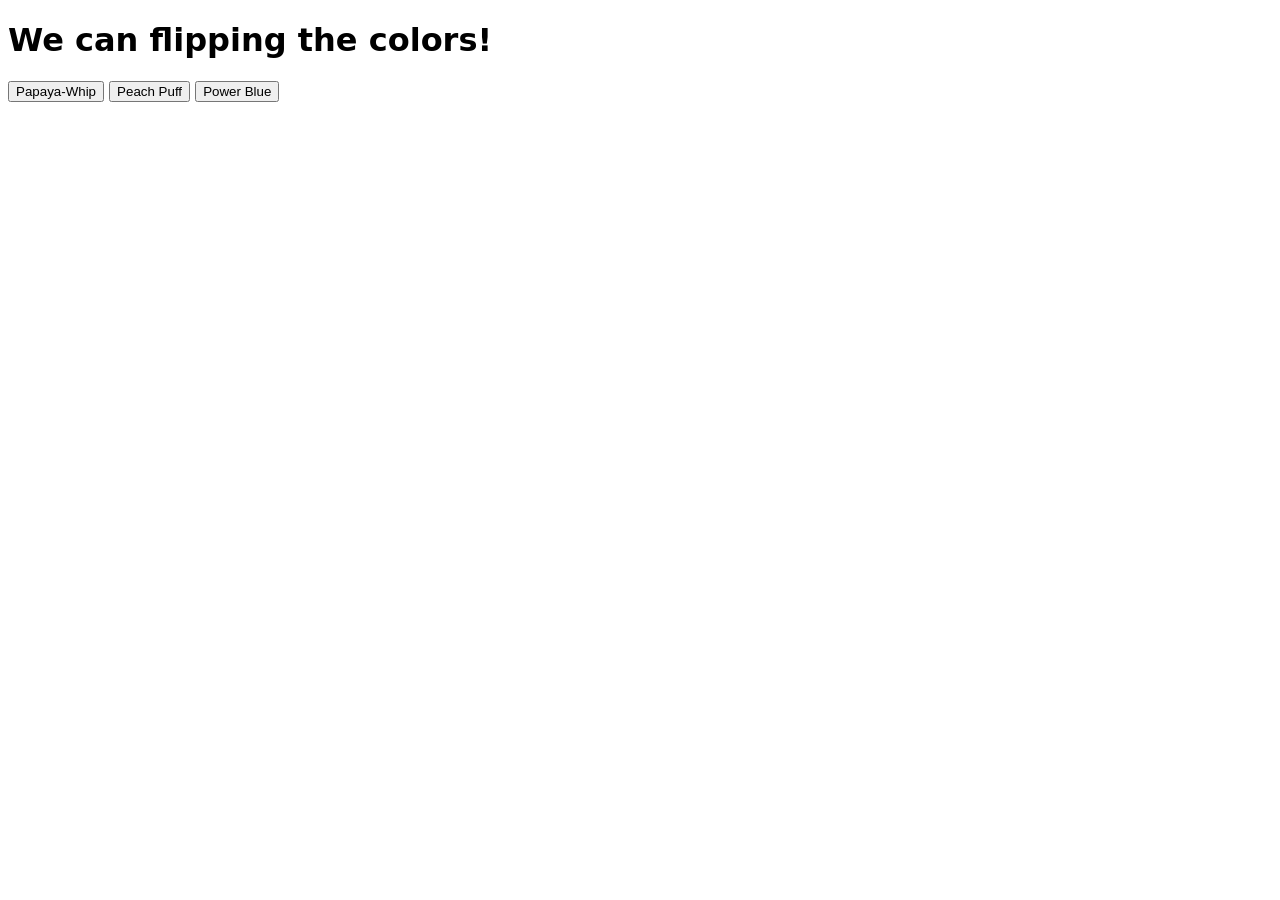
==== color-flipper.html @ 263b6a88 "Création de color-flipper" ====
<!DOCTYPE html>
<html lang="en">
<head>
    <meta charset="UTF-8">
    <meta name="viewport" content="width=device-width, initial-scale=1.0">
    <title>Web dev - color flipper</title>
    <style>
        body{
            font-family: system-ui;
        }
    </style>
</head>
<body>
    
    <h1>We can flipping the colors!</h1>

   <button>Papaya-Whip</button>
    <button>Peach Puff</button>
    <button>Power Blue</button>

    <script>
        const body = document.querySelector("body")[0];
    </script>
    
</body>
</html>
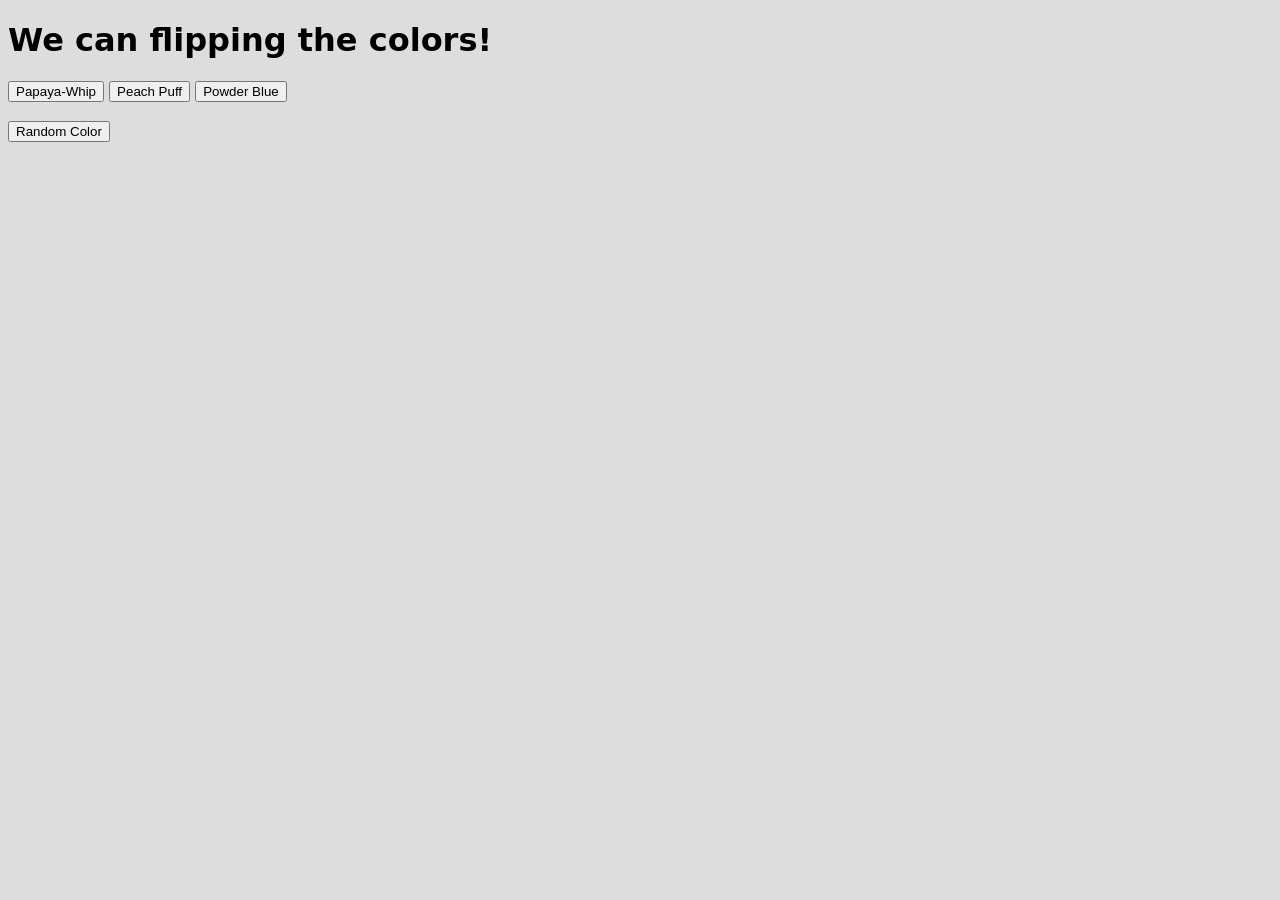
==== commit b3af4ba4: "randomiser des couleurs avec un bouton ! + avoir des boutons qui donnent des couleurs spécifiques" ====
--- a/color-flipper.html
+++ b/color-flipper.html
@@ -14,13 +14,30 @@
     
     <h1>We can flipping the colors!</h1>
 
-   <button>Papaya-Whip</button>
-    <button>Peach Puff</button>
-    <button>Power Blue</button>
+    <button onClick="setColor('Papayawhip')">Papaya-Whip</button>
+    <button onClick="setColor('Peachpuff')">Peach Puff</button>
+    <button onClick="setColor('powderblue')">Powder Blue</button>
+
+    <br><br>
+
+     <button onClick="randomColor()">Random Color</button>
 
     <script>
-        const body = document.querySelector("body")[0];
+        const body = document.body;
+
+        setColor("#DDD");
+
+        function setColor(name) {
+            body.style.backgroundColor = name;
+        }
+
+        function randomColor(){
+            let R = Math.round(Math.random() * 255);
+            let G = Math.round(Math.random() * 255);
+            let B = Math.round(Math.random() * 255);
+            body.style.backgroundColor = `rgb(${R}, ${G}, ${B})`;
+        }
     </script>
-    
+
 </body>
 </html>
